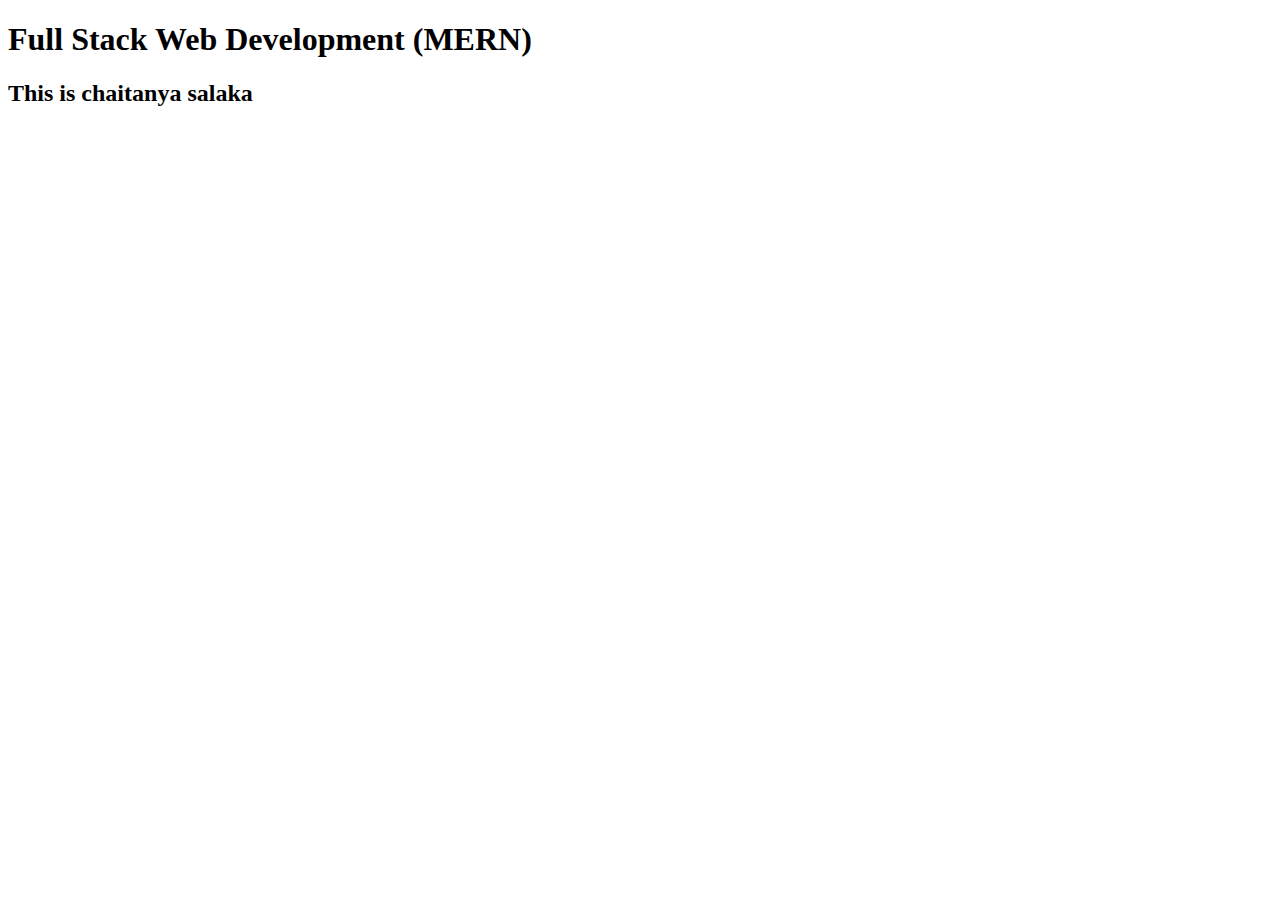
==== index.html @ 2db95e50 "msg" ====
<!DOCTYPE html>
<html lang="en">
<head>
    <meta charset="UTF-8">
    <meta name="viewport" content="width=device-width, initial-scale=1.0">
    <title>Document</title>
</head>
<body>
    <h1>Full Stack Web Development (MERN) </h1>
    <h2>This is chaitanya  salaka

    </h2>
    
</body>
</html>
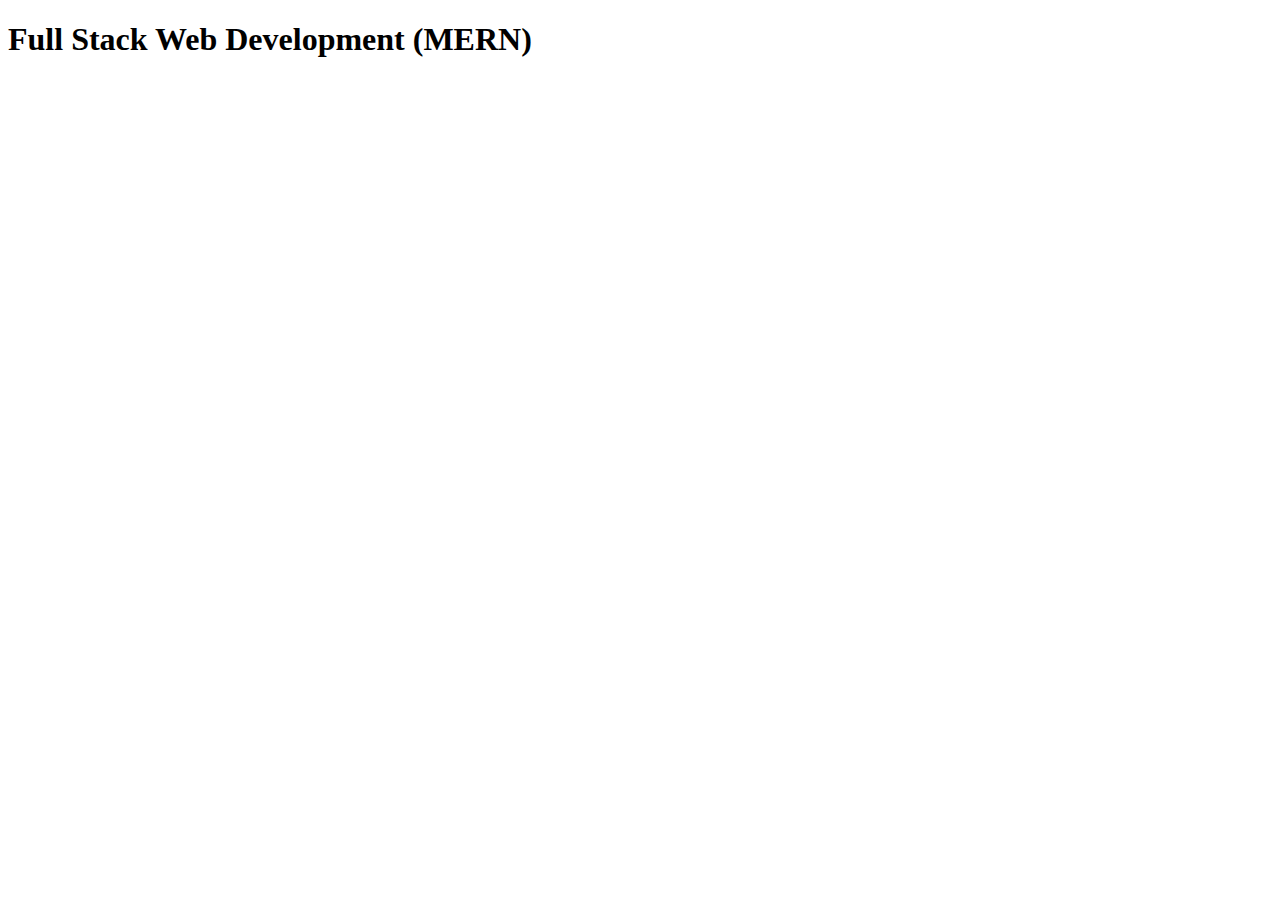
==== commit 0109c801: "Merge branch 'first'" ====
--- a/index.html
+++ b/index.html
@@ -7,9 +7,5 @@
 </head>
 <body>
     <h1>Full Stack Web Development (MERN) </h1>
-    <h2>This is chaitanya  salaka
-
-    </h2>
-    
 </body>
 </html>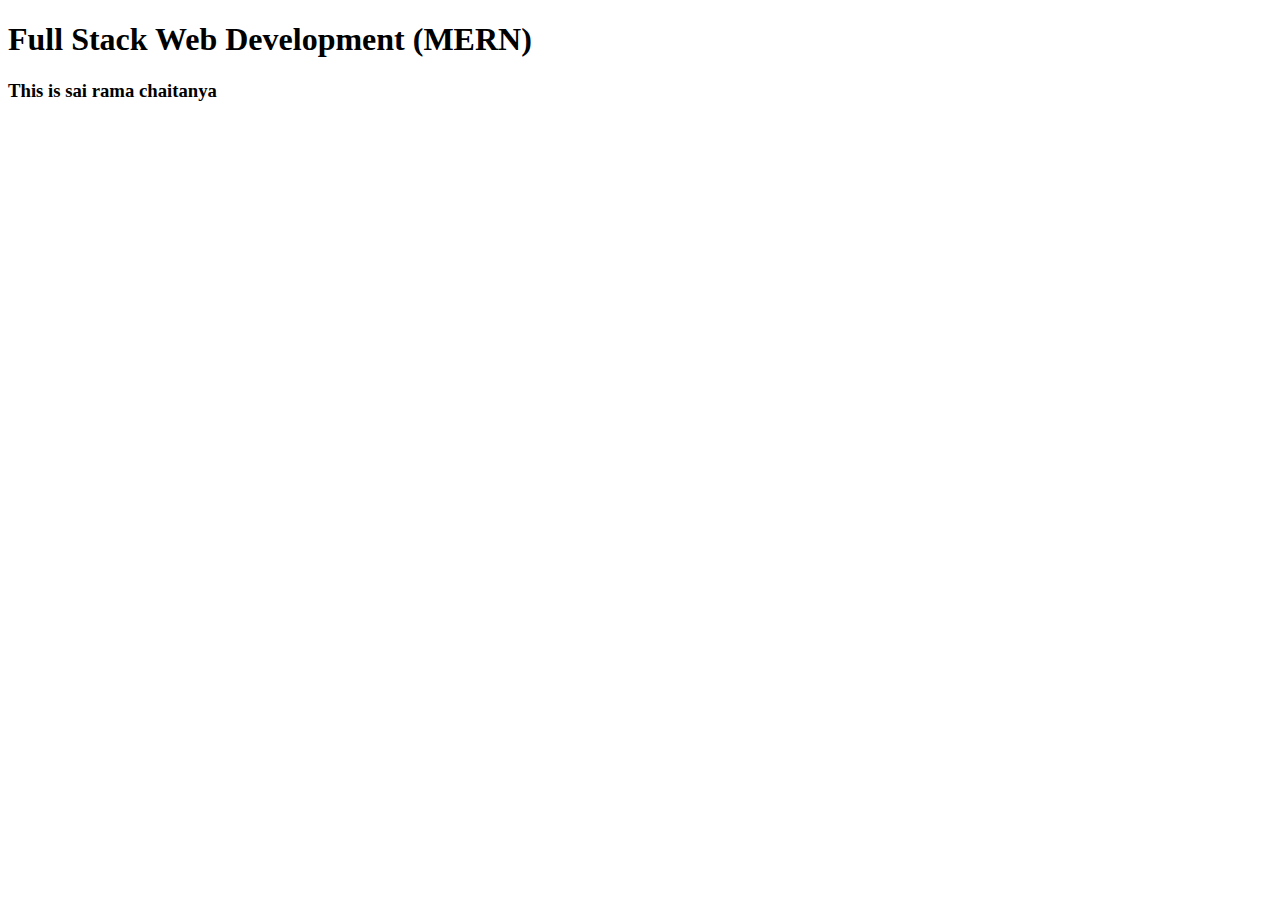
==== commit aff6a745: "h3 tag" ====
--- a/index.html
+++ b/index.html
@@ -7,5 +7,6 @@
 </head>
 <body>
     <h1>Full Stack Web Development (MERN) </h1>
+    <h3>This is sai rama chaitanya</h3>
 </body>
 </html>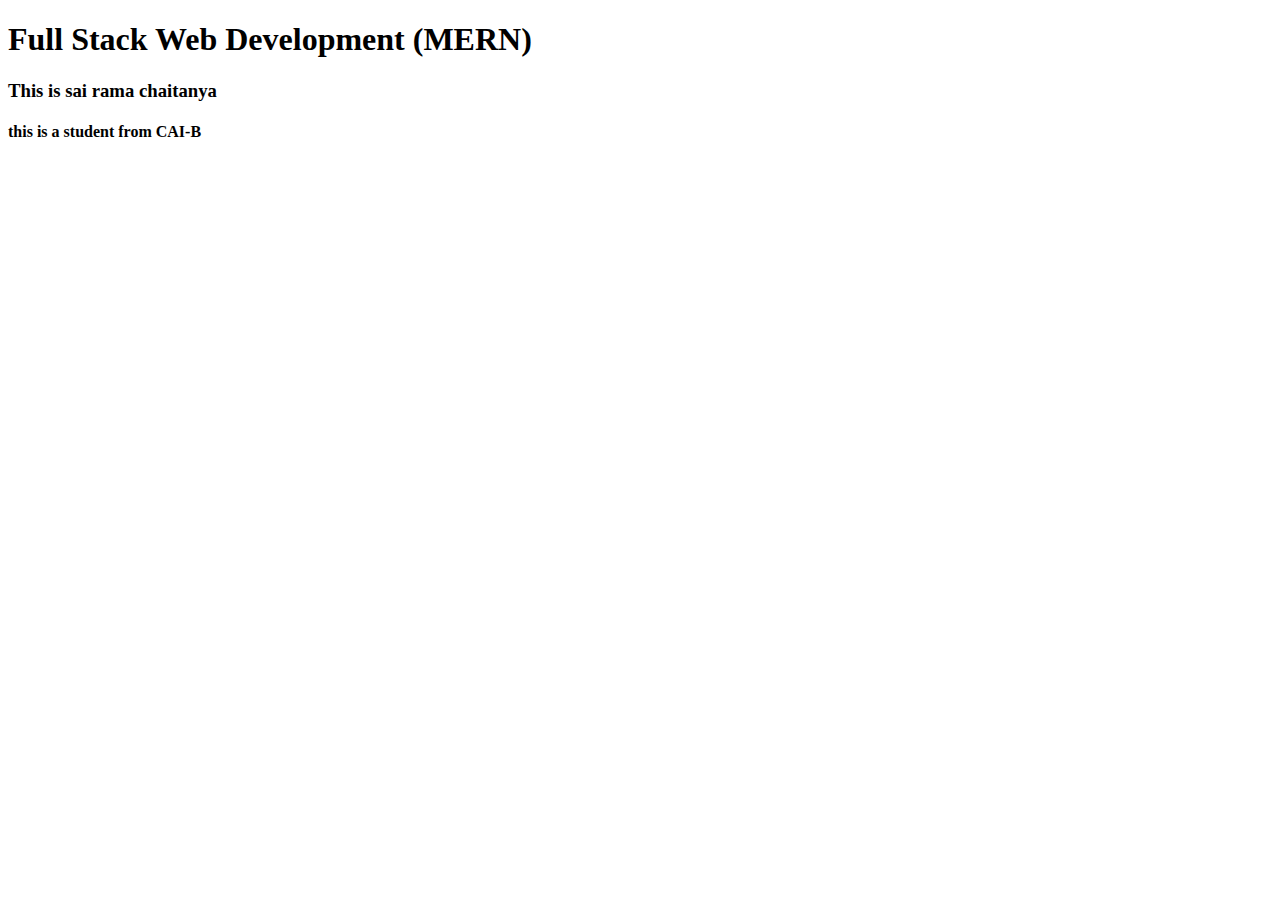
==== commit ae7ad1e4: "h4 tag" ====
--- a/index.html
+++ b/index.html
@@ -8,5 +8,6 @@
 <body>
     <h1>Full Stack Web Development (MERN) </h1>
     <h3>This is sai rama chaitanya</h3>
+    <h4>this is a student from CAI-B</h4>
 </body>
 </html>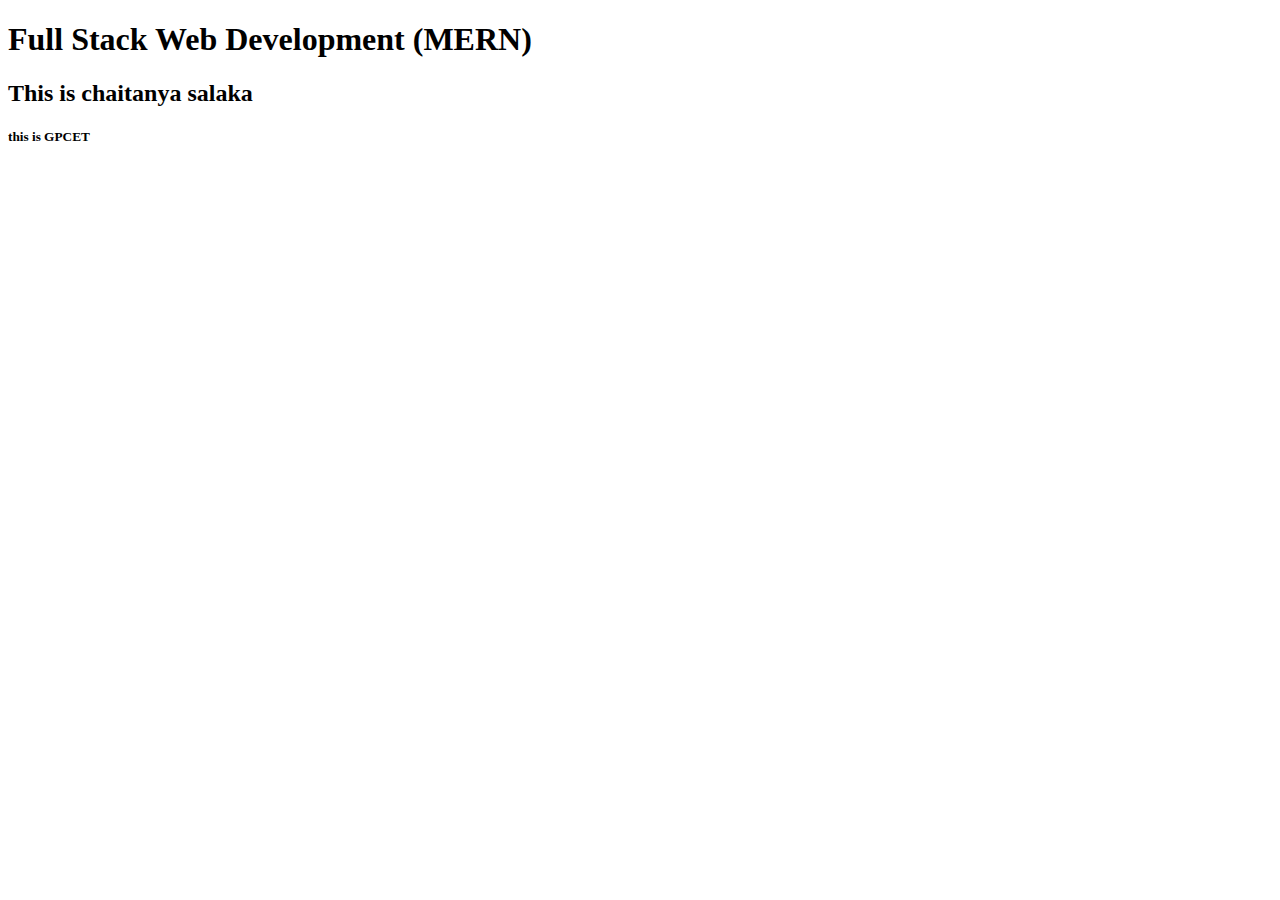
==== commit 0501b983: "h5" ====
--- a/index.html
+++ b/index.html
@@ -7,7 +7,9 @@
 </head>
 <body>
     <h1>Full Stack Web Development (MERN) </h1>
-    <h3>This is sai rama chaitanya</h3>
-    <h4>this is a student from CAI-B</h4>
+    <h2>This is chaitanya  salaka
+    </h2>
+    <h5>this is GPCET</h5>
+    
 </body>
 </html>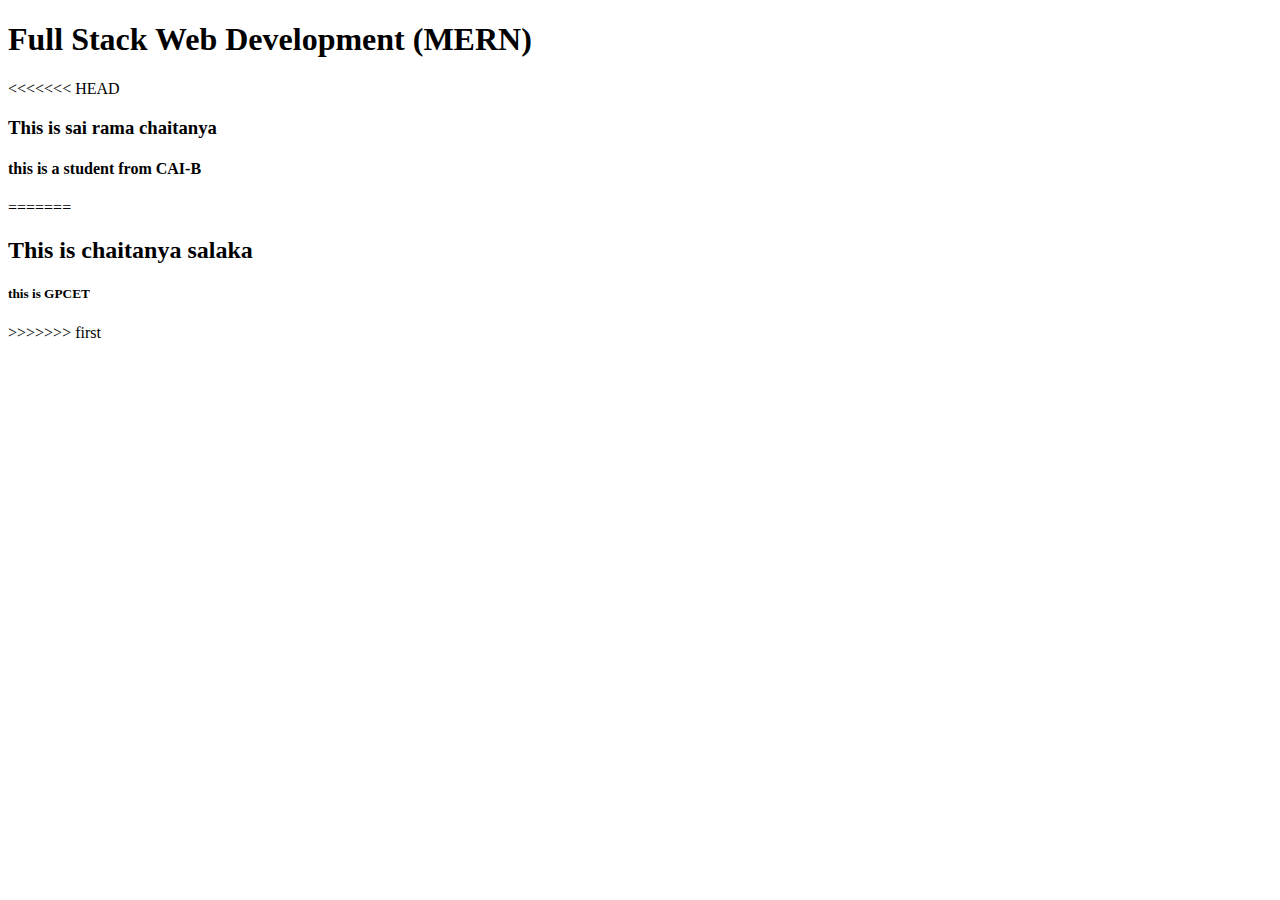
==== commit 133f40a9: "msg" ====
--- a/index.html
+++ b/index.html
@@ -7,9 +7,14 @@
 </head>
 <body>
     <h1>Full Stack Web Development (MERN) </h1>
+<<<<<<< HEAD
+    <h3>This is sai rama chaitanya</h3>
+    <h4>this is a student from CAI-B</h4>
+=======
     <h2>This is chaitanya  salaka
     </h2>
     <h5>this is GPCET</h5>
     
+>>>>>>> first
 </body>
 </html>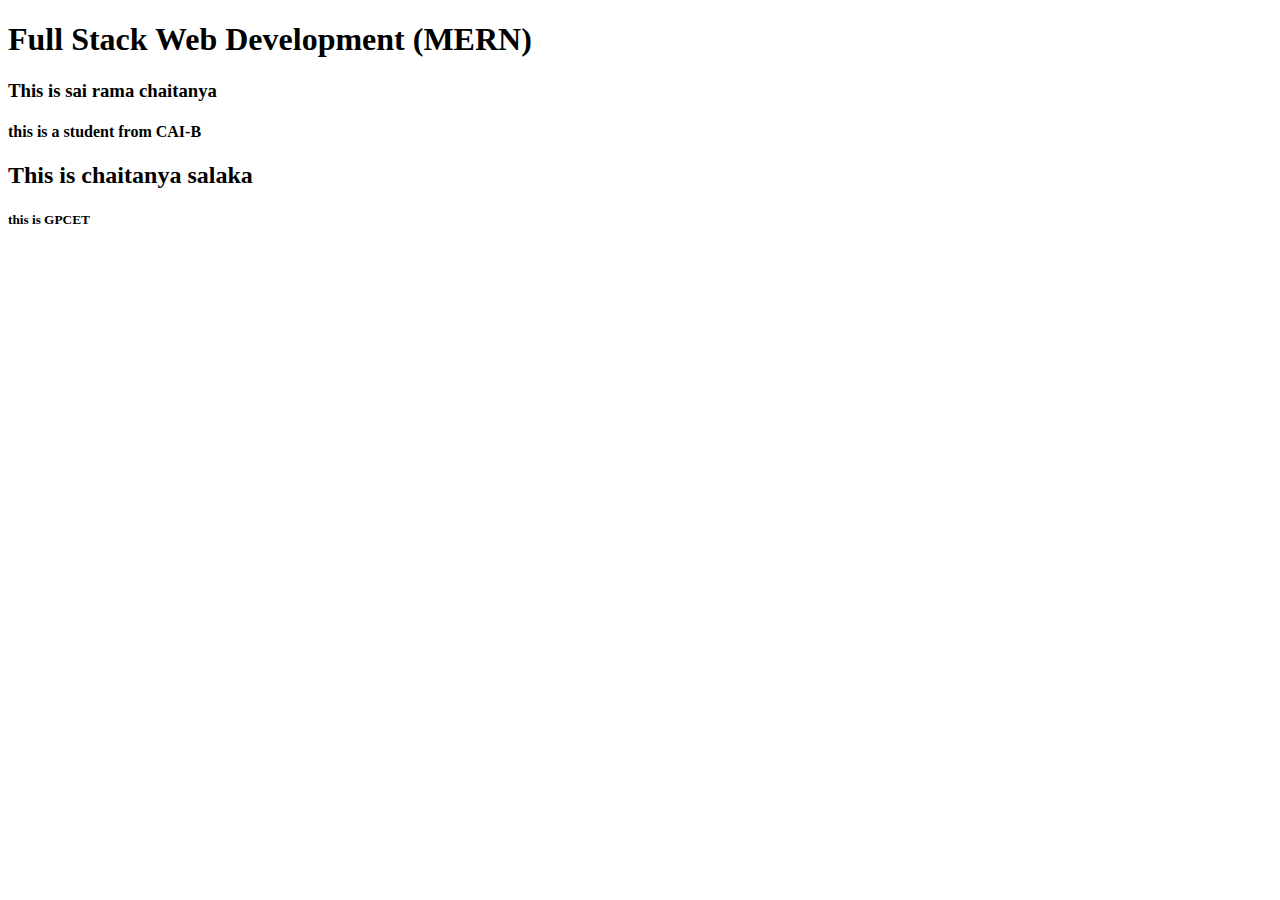
==== commit cd732c79: "porfolio updated 28-12-2024 DAY 2" ====
--- a/index.html
+++ b/index.html
@@ -7,14 +7,12 @@
 </head>
 <body>
     <h1>Full Stack Web Development (MERN) </h1>
-<<<<<<< HEAD
     <h3>This is sai rama chaitanya</h3>
     <h4>this is a student from CAI-B</h4>
-=======
     <h2>This is chaitanya  salaka
     </h2>
     <h5>this is GPCET</h5>
     
->>>>>>> first
+
 </body>
 </html>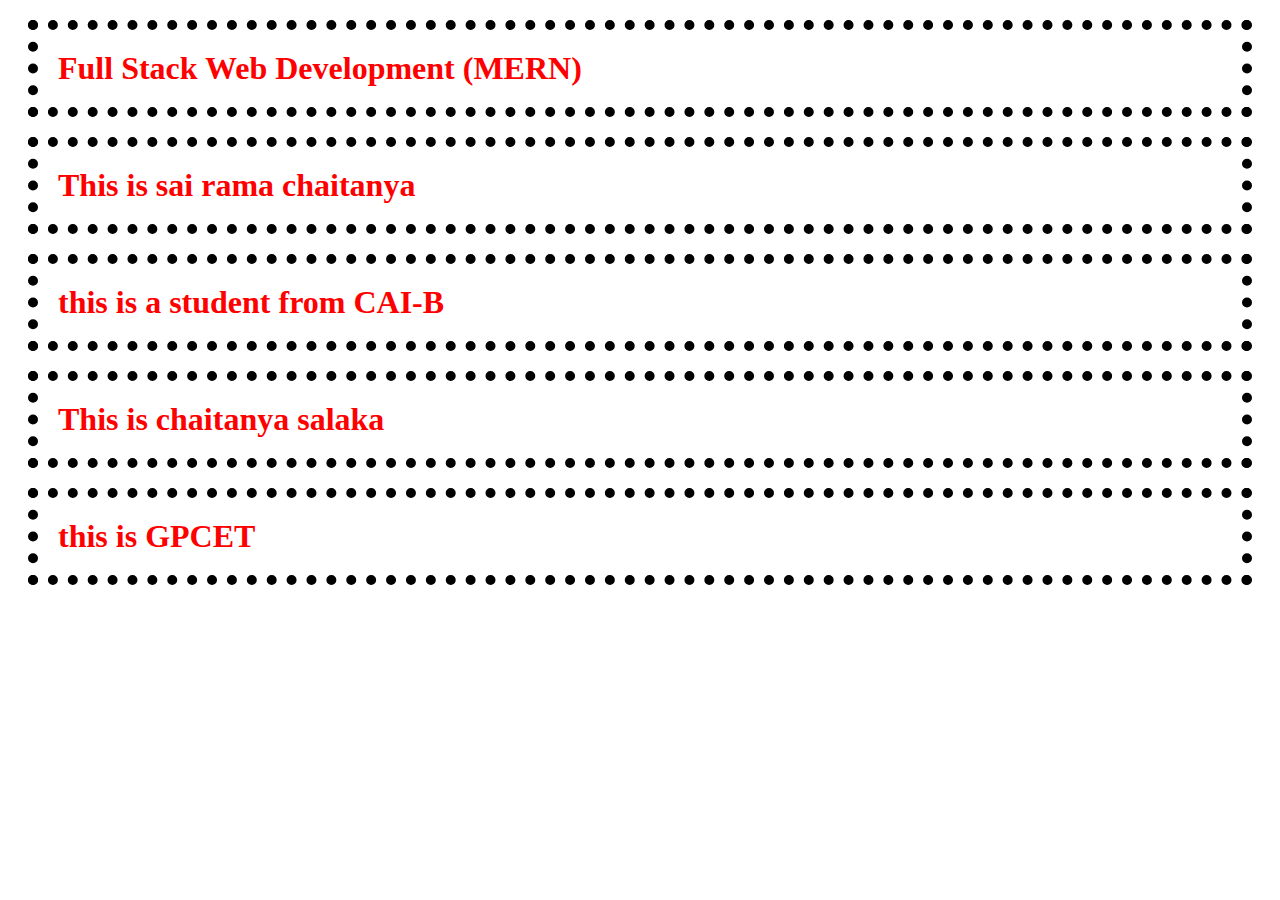
==== commit 95afd03f: "added css to my file" ====
--- a/index.html
+++ b/index.html
@@ -4,14 +4,15 @@
     <meta charset="UTF-8">
     <meta name="viewport" content="width=device-width, initial-scale=1.0">
     <title>Document</title>
+    <link rel="stylesheet" href="style.css">
 </head>
 <body>
     <h1>Full Stack Web Development (MERN) </h1>
-    <h3>This is sai rama chaitanya</h3>
-    <h4>this is a student from CAI-B</h4>
-    <h2>This is chaitanya  salaka
-    </h2>
-    <h5>this is GPCET</h5>
+    <h1>This is sai rama chaitanya</h1>
+    <h1>this is a student from CAI-B</h1>
+    <h1>This is chaitanya  salaka
+    </h1>
+    <h1>this is GPCET</h1>
     
 
 </body>
--- a/style.css
+++ b/style.css
@@ -0,0 +1,6 @@
+h1{
+ padding :20px;
+ border : 10px dotted black ;
+ color: red;
+ margin: 20px;
+}